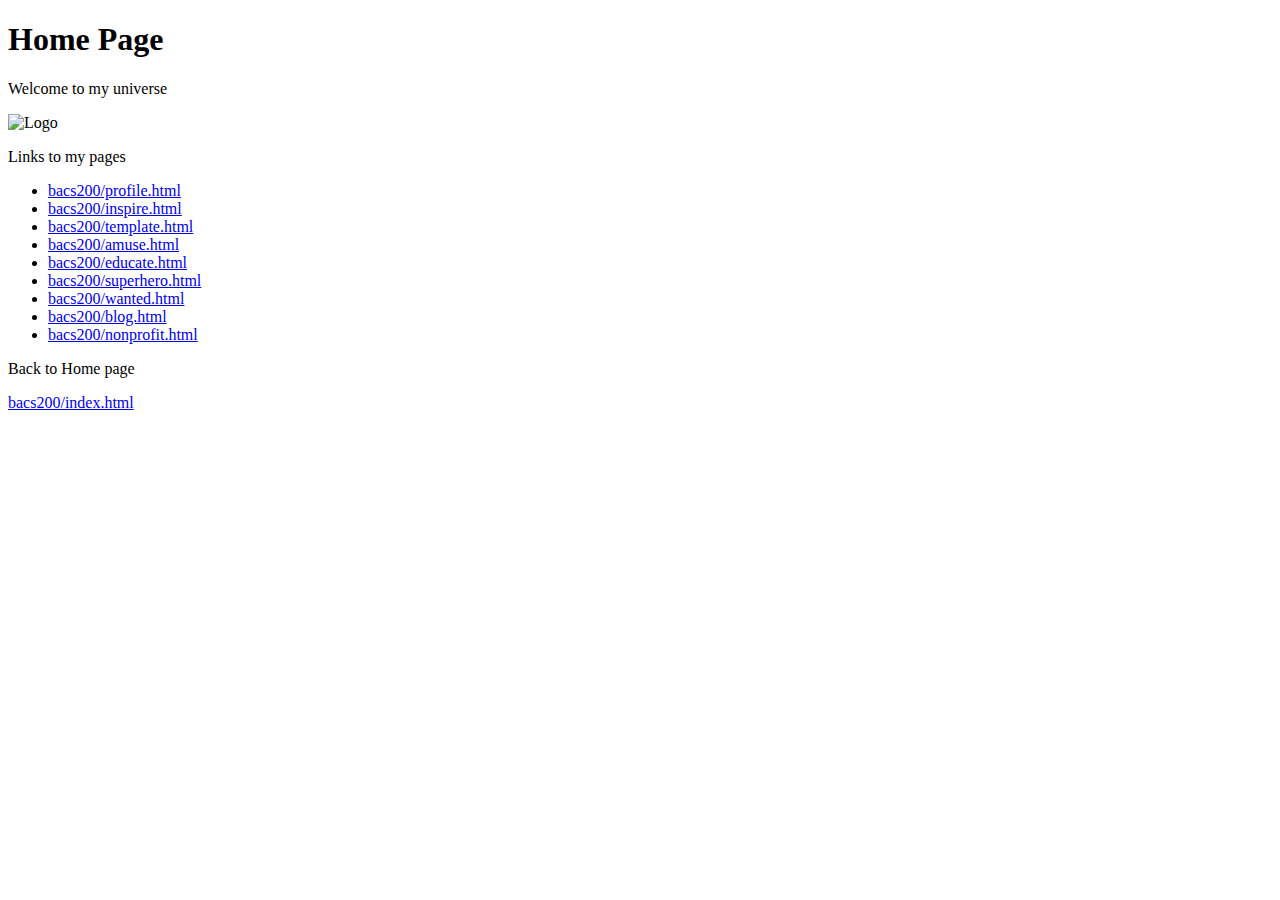
==== bacs200/index.html @ aaca473b "bear image" ====
<!DOCTYPE html>
    <html lang="en">
        <head>
            <title>Index</title>
            <meta charset="utf-8">
            <meta name="viewport" content="width=device-width">
        </head>
        <body>
            <header>
                <h1>Home Page</h1>
              <p>Welcome to my universe</p>
                <img src="https://www.clipartmax.com/png/middle/23-237803_university-of-northern-colorado-logo.png" alt="Logo">
            </header>
            <main>
                <p>Links to my pages</p>
                <ul>
                    <li><a href="https://kiarahatfield.github.io/bacs200/profile.html">bacs200/profile.html</a></li>
                    <li><a href="https://kiarahatfield.github.io/bacs200/inspire.html">bacs200/inspire.html</a></li>
                    <li><a href="https://kiarahatfield.github.io/bacs200/template.html">bacs200/template.html</a></li>
                    <li><a href="https://kiarahatfield.github.io/bacs200/amuse.html">bacs200/amuse.html</a></li>
                    <li><a href="https://kiarahatfield.github.io/bacs200/educate.html">bacs200/educate.html</a></li>
                    <li><a href="https://kiarahatfield.github.io/bacs200/superhero.html">bacs200/superhero.html</a></li>
                    <li><a href="https://kiarahatfield.github.io/bacs200/wanted.html">bacs200/wanted.html</a></li>
                    <li><a href="https://kiarahatfield.github.io/bacs200/blog.html">bacs200/blog.html</a></li>
                    <li><a href="https://kiarahatfield.github.io/bacs200/nonprofit.html">bacs200/nonprofit.html</a></li>
                </ul>
            </main>
            <footer>
                <div>
                    <p>Back to Home page</p>
                    <a href="https://kiarahatfield.github.io/bacs200/index.html">bacs200/index.html</a>
                </div>
            </footer>
        </body>
    </html>
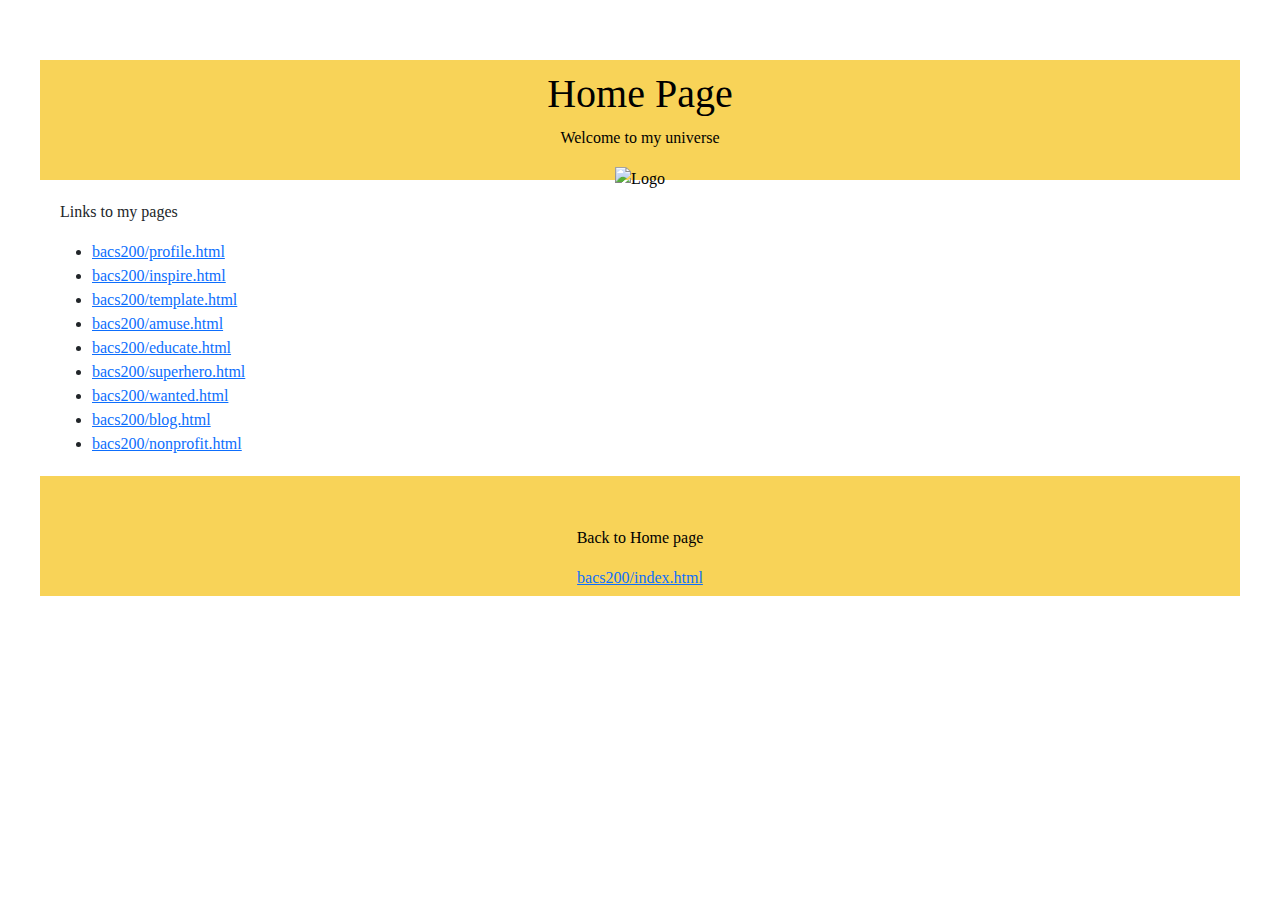
==== commit 0a86494e: "connecting css" ====
--- a/bacs200/index.html
+++ b/bacs200/index.html
@@ -4,12 +4,16 @@
             <title>Index</title>
             <meta charset="utf-8">
             <meta name="viewport" content="width=device-width">
+            <link href="https://cdn.jsdelivr.net/npm/bootstrap@5.1.1/dist/css/bootstrap.min.css" rel="stylesheet">
+            <script src="https://cdn.jsdelivr.net/npm/bootstrap@5.1.1/dist/js/bootstrap.bundle.min.js"></script>
+            <link rel="stylesheet" href="index.css">
         </head>
         <body>
             <header>
                 <h1>Home Page</h1>
               <p>Welcome to my universe</p>
-                <img src="https://www.clipartmax.com/png/middle/23-237803_university-of-northern-colorado-logo.png" alt="Logo">
+                <img src="https://1000logos.net/wp-content/uploads/2021/07/Northern-Colorado-Bears-logo.png" alt="Logo"
+                width="400">
             </header>
             <main>
                 <p>Links to my pages</p>
--- a/bacs200/index.css
+++ b/bacs200/index.css
@@ -0,0 +1,40 @@
+body {
+    padding: 20px;
+    margin: 20px;
+    font-family: Georgia;
+}
+h2 {
+    font-family: Georgia;
+    font-size: 20px;
+    text-align: center;
+}
+h2 {
+    font-family: Georgia;
+    font-size: 20px;
+}
+h3 {
+    font-family: Georgia;
+}
+header, footer {
+    border: 5px rgb(248, 211, 88);
+    background-color: rgb(248, 211, 88);
+    color: black;
+    font-family: Georgia;
+    height: 120px;
+    padding: 10px;
+    margin-bottom: 10px;
+    margin-top: 20px;
+    text-align: center;
+}
+main {
+    padding: 0px;
+    margin-right: 20px;
+    margin-left: 20px;
+    text-align: left;
+    margin-top: 20px;
+    font-family: Georgia;
+}
+div {
+    margin: 20px;
+    margin-top: 40px;
+}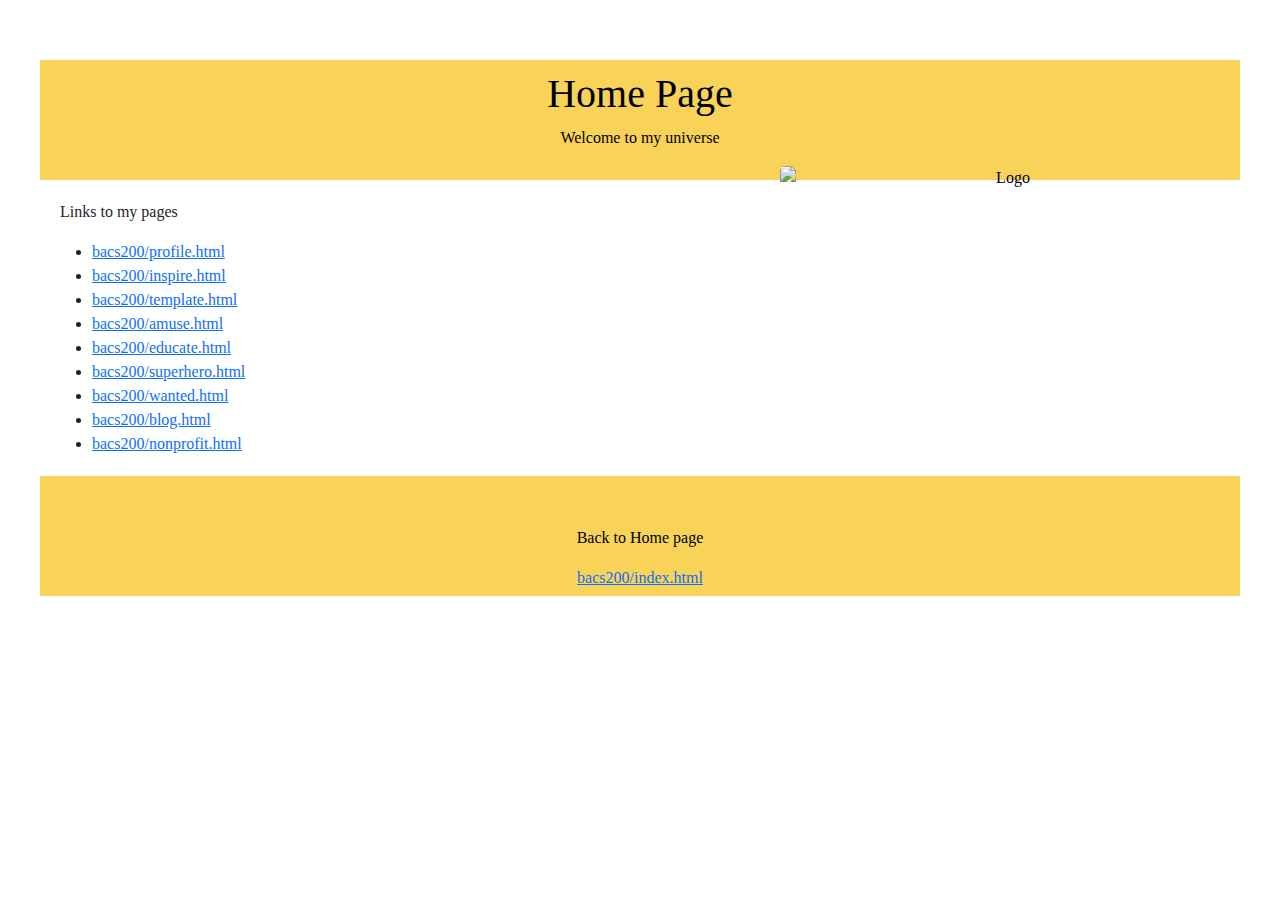
==== commit 3618ff04: "bear float" ====
--- a/bacs200/index.html
+++ b/bacs200/index.html
@@ -13,7 +13,7 @@
                 <h1>Home Page</h1>
               <p>Welcome to my universe</p>
                 <img src="https://1000logos.net/wp-content/uploads/2021/07/Northern-Colorado-Bears-logo.png" alt="Logo"
-                width="400">
+                width="500" class="bear-logo">
             </header>
             <main>
                 <p>Links to my pages</p>
--- a/bacs200/index.css
+++ b/bacs200/index.css
@@ -37,4 +37,10 @@
 div {
     margin: 20px;
     margin-top: 40px;
+}
+.bear-logo {
+    width: 450px;
+    float: right;
+    border-radius: 5px;
+    padding: 0;
 }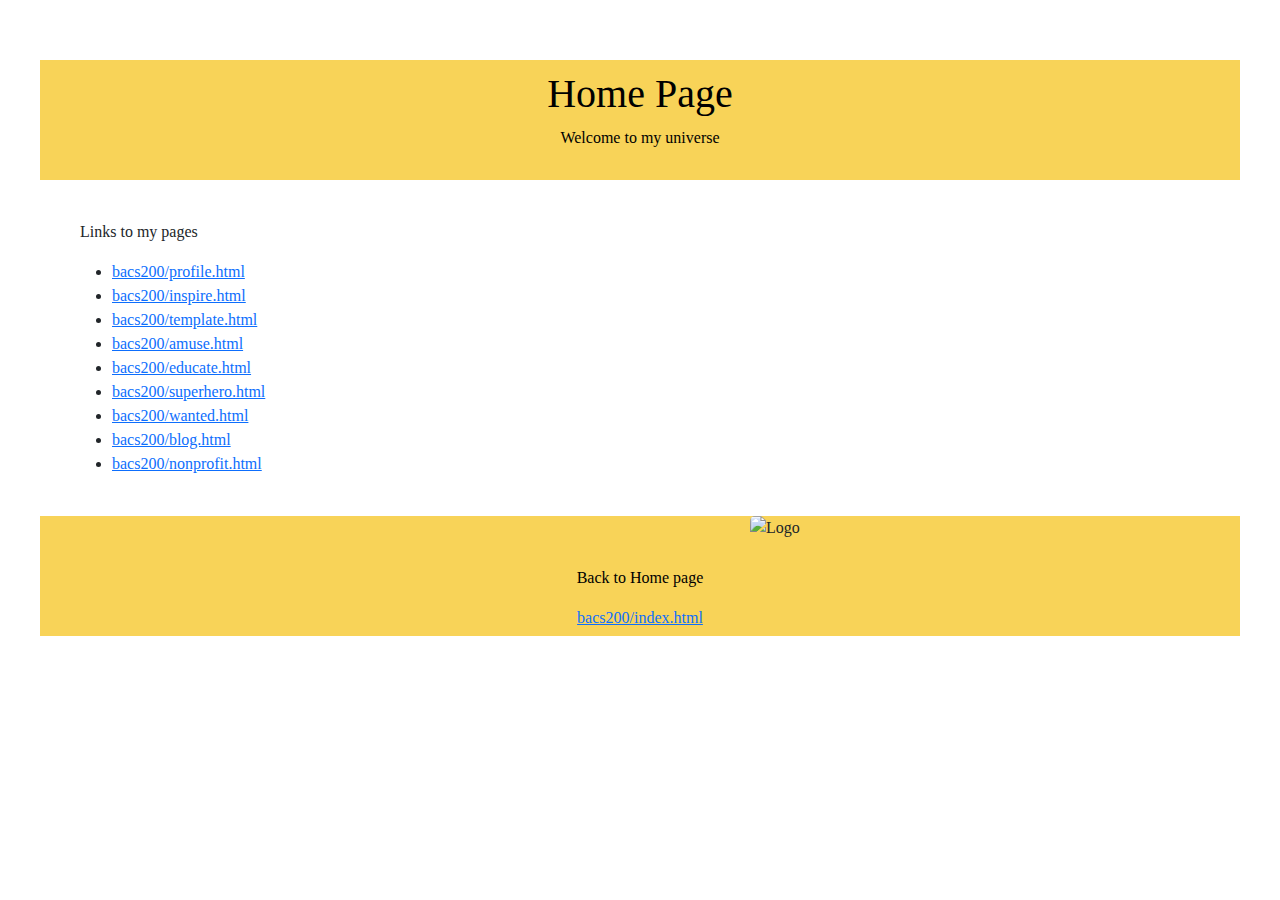
==== commit e009ede5: "main" ====
--- a/bacs200/index.html
+++ b/bacs200/index.html
@@ -12,22 +12,26 @@
             <header>
                 <h1>Home Page</h1>
               <p>Welcome to my universe</p>
-                <img src="https://1000logos.net/wp-content/uploads/2021/07/Northern-Colorado-Bears-logo.png" alt="Logo"
-                width="500" class="bear-logo">
             </header>
             <main>
-                <p>Links to my pages</p>
-                <ul>
-                    <li><a href="https://kiarahatfield.github.io/bacs200/profile.html">bacs200/profile.html</a></li>
-                    <li><a href="https://kiarahatfield.github.io/bacs200/inspire.html">bacs200/inspire.html</a></li>
-                    <li><a href="https://kiarahatfield.github.io/bacs200/template.html">bacs200/template.html</a></li>
-                    <li><a href="https://kiarahatfield.github.io/bacs200/amuse.html">bacs200/amuse.html</a></li>
-                    <li><a href="https://kiarahatfield.github.io/bacs200/educate.html">bacs200/educate.html</a></li>
-                    <li><a href="https://kiarahatfield.github.io/bacs200/superhero.html">bacs200/superhero.html</a></li>
-                    <li><a href="https://kiarahatfield.github.io/bacs200/wanted.html">bacs200/wanted.html</a></li>
-                    <li><a href="https://kiarahatfield.github.io/bacs200/blog.html">bacs200/blog.html</a></li>
-                    <li><a href="https://kiarahatfield.github.io/bacs200/nonprofit.html">bacs200/nonprofit.html</a></li>
-                </ul>
+                <div>
+                    <p>Links to my pages</p>
+                    <ul>
+                        <li><a href="https://kiarahatfield.github.io/bacs200/profile.html">bacs200/profile.html</a></li>
+                        <li><a href="https://kiarahatfield.github.io/bacs200/inspire.html">bacs200/inspire.html</a></li>
+                        <li><a href="https://kiarahatfield.github.io/bacs200/template.html">bacs200/template.html</a></li>
+                        <li><a href="https://kiarahatfield.github.io/bacs200/amuse.html">bacs200/amuse.html</a></li>
+                        <li><a href="https://kiarahatfield.github.io/bacs200/educate.html">bacs200/educate.html</a></li>
+                        <li><a href="https://kiarahatfield.github.io/bacs200/superhero.html">bacs200/superhero.html</a></li>
+                        <li><a href="https://kiarahatfield.github.io/bacs200/wanted.html">bacs200/wanted.html</a></li>
+                        <li><a href="https://kiarahatfield.github.io/bacs200/blog.html">bacs200/blog.html</a></li>
+                        <li><a href="https://kiarahatfield.github.io/bacs200/nonprofit.html">bacs200/nonprofit.html</a></li>
+                    </ul>
+                </div>
+                <div>
+                    <img src="https://1000logos.net/wp-content/uploads/2021/07/Northern-Colorado-Bears-logo.png" alt="Logo"
+                    width="500" class="bear-logo">
+                </div>
             </main>
             <footer>
                 <div>
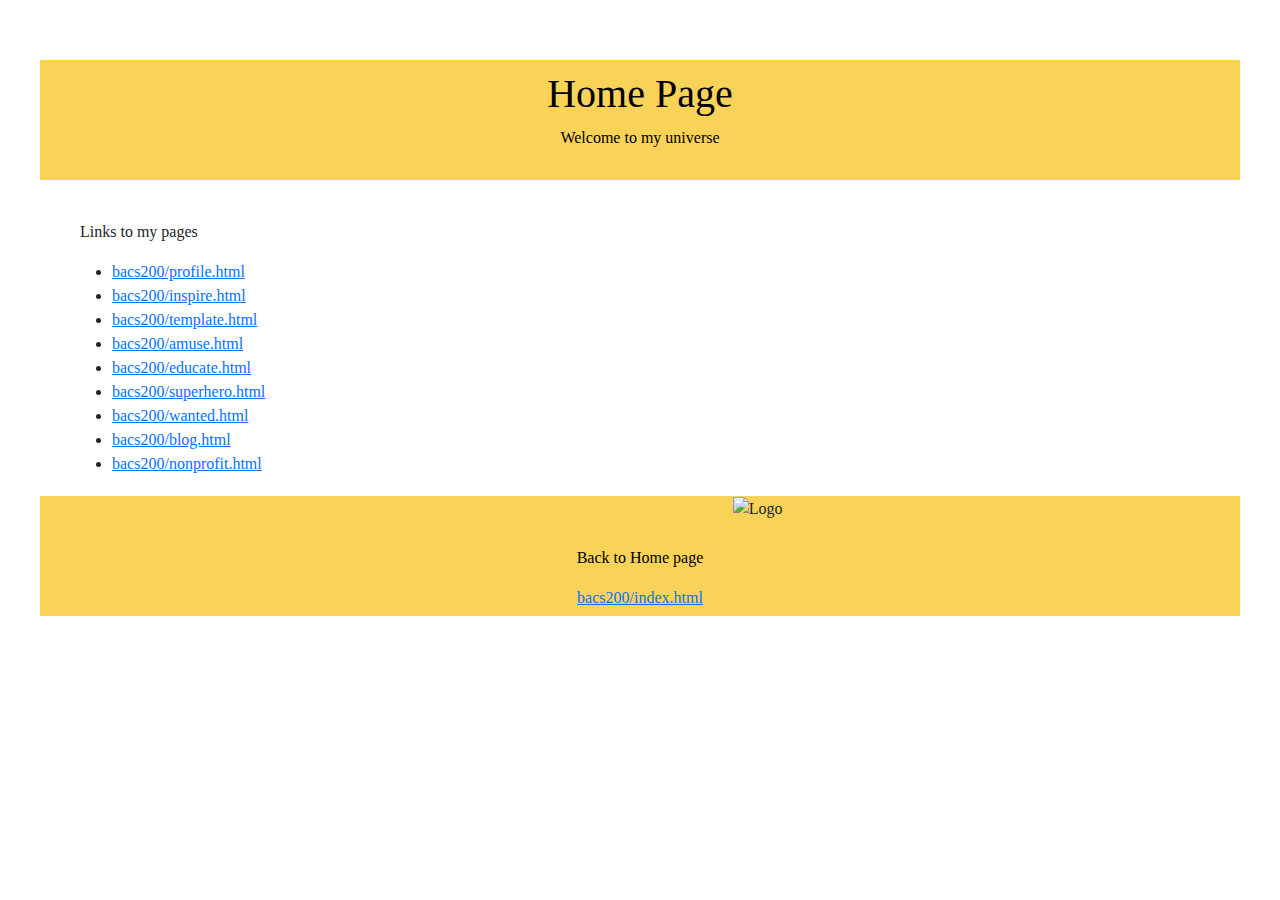
==== commit 520f2aaf: "aside" ====
--- a/bacs200/index.html
+++ b/bacs200/index.html
@@ -28,10 +28,10 @@
                         <li><a href="https://kiarahatfield.github.io/bacs200/nonprofit.html">bacs200/nonprofit.html</a></li>
                     </ul>
                 </div>
-                <div>
+                <aside>
                     <img src="https://1000logos.net/wp-content/uploads/2021/07/Northern-Colorado-Bears-logo.png" alt="Logo"
                     width="500" class="bear-logo">
-                </div>
+                </aside>
             </main>
             <footer>
                 <div>
--- a/bacs200/index.css
+++ b/bacs200/index.css
@@ -38,9 +38,7 @@
     margin: 20px;
     margin-top: 40px;
 }
-.bear-logo {
-    width: 450px;
+main aside {
     float: right;
-    border-radius: 5px;
-    padding: 0;
+    width: 42%;
 }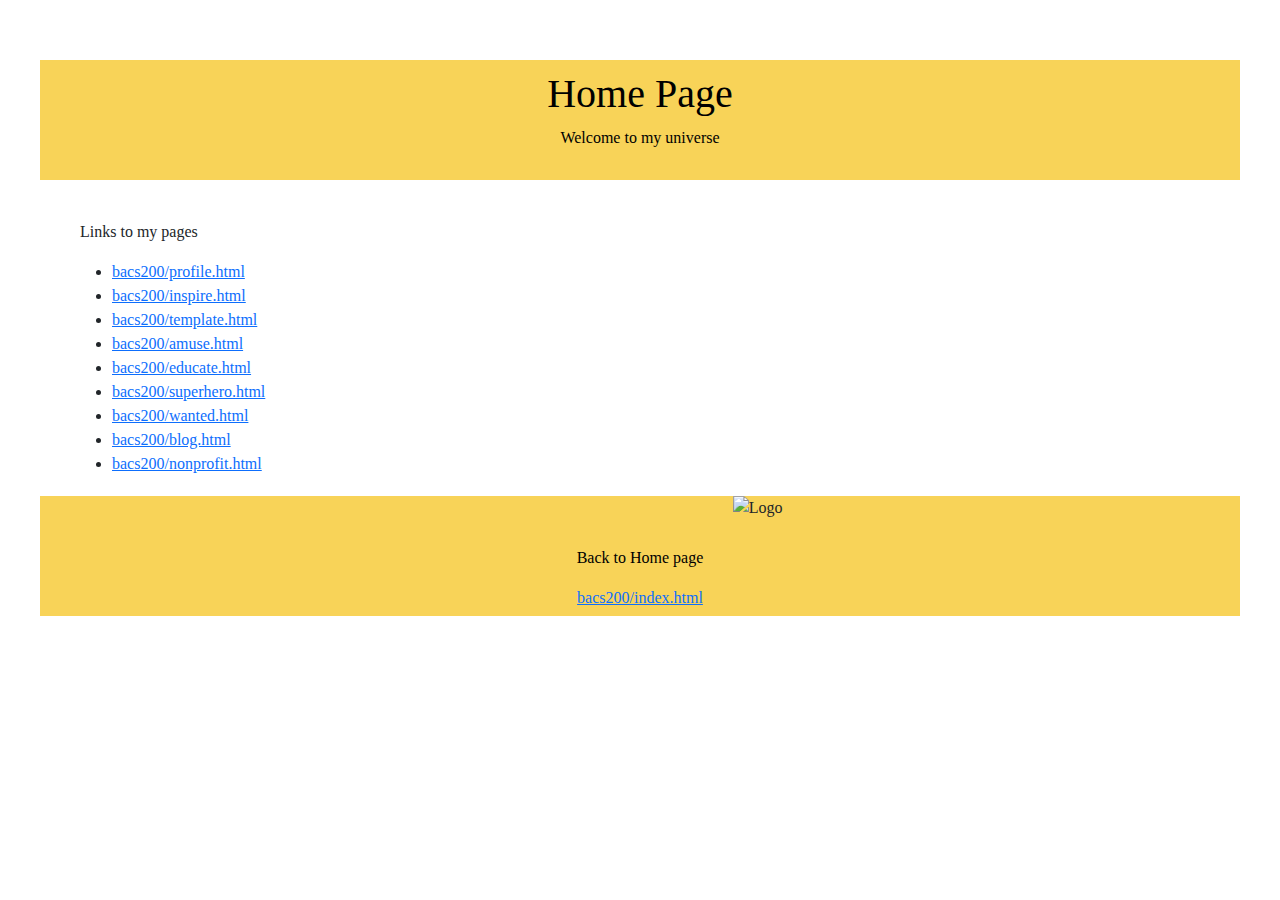
==== commit e2967819: "??? why it do that" ====
--- a/bacs200/index.html
+++ b/bacs200/index.html
@@ -28,10 +28,8 @@
                         <li><a href="https://kiarahatfield.github.io/bacs200/nonprofit.html">bacs200/nonprofit.html</a></li>
                     </ul>
                 </div>
-                <aside>
-                    <img src="https://1000logos.net/wp-content/uploads/2021/07/Northern-Colorado-Bears-logo.png" alt="Logo"
-                    width="500" class="bear-logo">
-                </aside>
+                <img src="https://1000logos.net/wp-content/uploads/2021/07/Northern-Colorado-Bears-logo.png" alt="Logo"
+                width="500" class="bearlogo">
             </main>
             <footer>
                 <div>
--- a/bacs200/index.css
+++ b/bacs200/index.css
@@ -38,7 +38,7 @@
     margin: 20px;
     margin-top: 40px;
 }
-main aside {
+.bearlogo {
     float: right;
     width: 42%;
 }